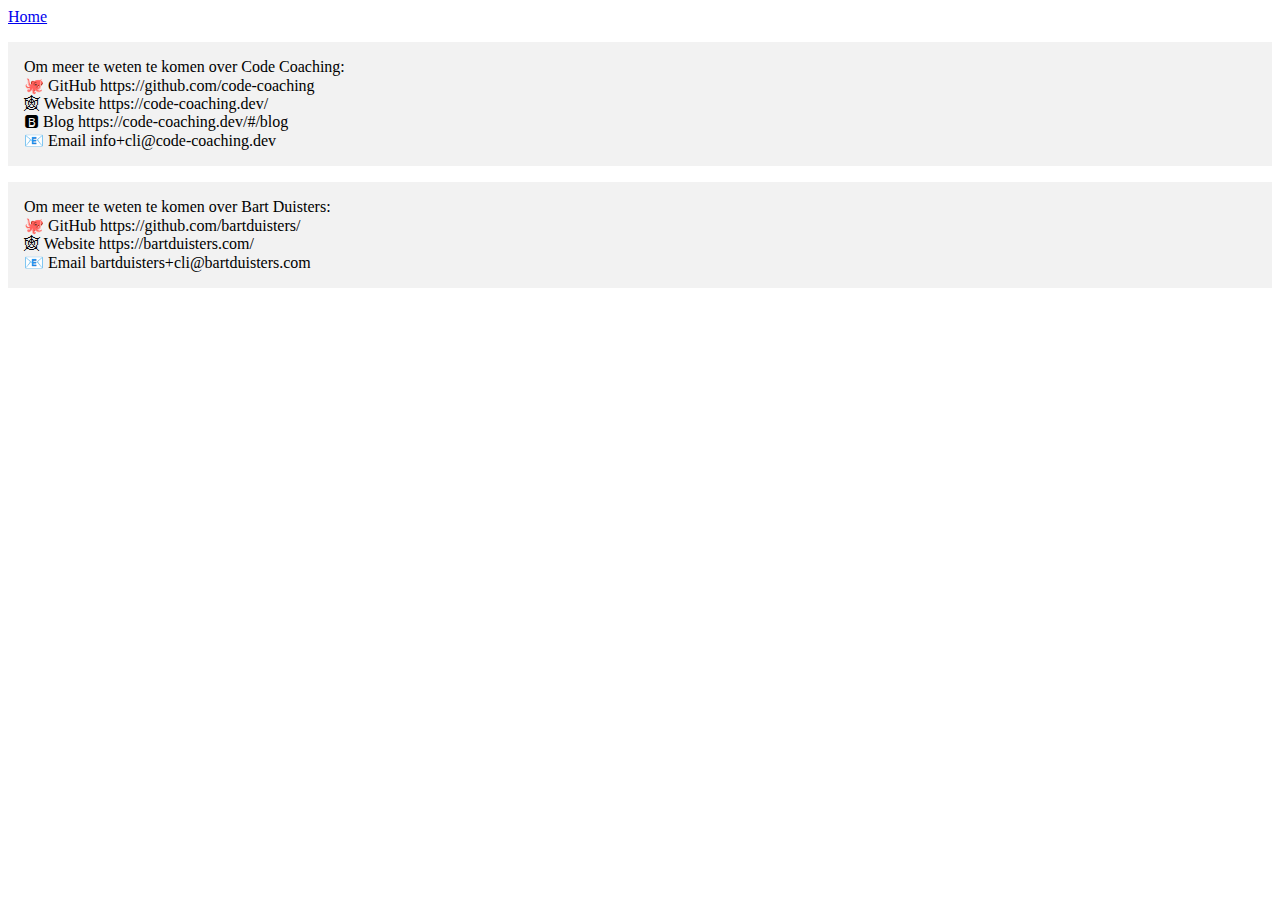
==== opdracht-5/oplossing/contact.html @ b8e17d78 "feat: examen html" ====
<!DOCTYPE html>
<html lang="nl">
  <head>
    <meta charset="UTF-8" />
    <meta name="viewport" content="width=device-width, initial-scale=1.0" />
    <title>Contact</title>

    <style>
      .info {
        background-color: #f2f2f2;
        padding: 1em;
        margin-top: 1em;
      }
    </style>
  </head>
  <body>
    <!-- Voeg hier een nav toe om terug naar de index pagina te navigeren -->
    <nav>
      <a href="./index.html">Home</a>
    </nav>

    <div class="info">
      <div>Om meer te weten te komen over Code Coaching:</div>
      <div>🐙 GitHub https://github.com/code-coaching</div>
      <div>🕸 Website https://code-coaching.dev/</div>
      <div>🅱 Blog https://code-coaching.dev/#/blog</div>
      <div>📧 Email info+cli@code-coaching.dev</div>
    </div>

    <div class="info">
      <div>Om meer te weten te komen over Bart Duisters:</div>
      <div>🐙 GitHub https://github.com/bartduisters/</div>
      <div>🕸 Website https://bartduisters.com/</div>
      <div>📧 Email bartduisters+cli@bartduisters.com</div>
    </div>
  </body>
</html>
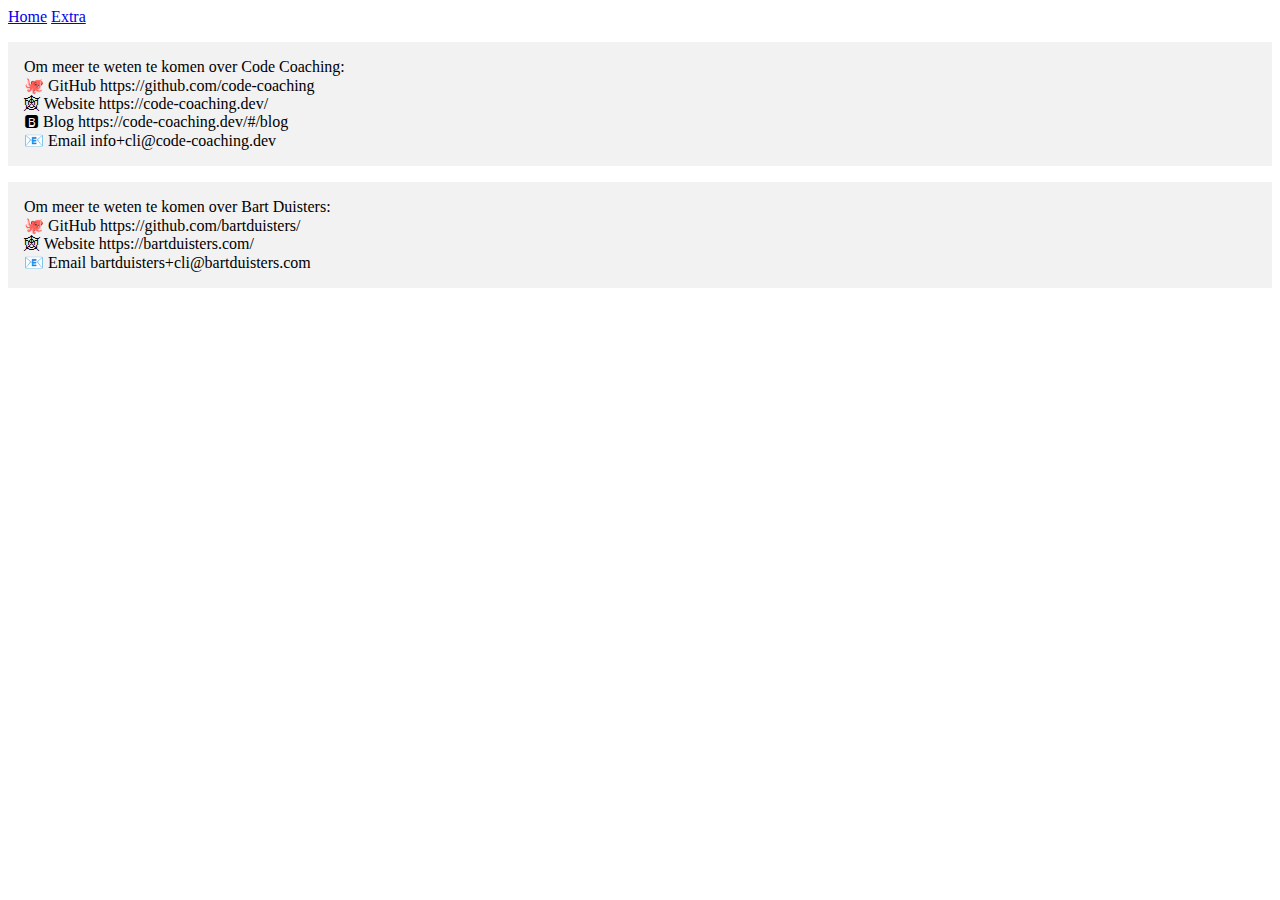
==== commit c66cbe2c: "docs: images opdracht 5" ====
--- a/opdracht-5/oplossing/contact.html
+++ b/opdracht-5/oplossing/contact.html
@@ -17,6 +17,7 @@
     <!-- Voeg hier een nav toe om terug naar de index pagina te navigeren -->
     <nav>
       <a href="./index.html">Home</a>
+      <a href="./extra.html">Extra</a>
     </nav>
 
     <div class="info">
